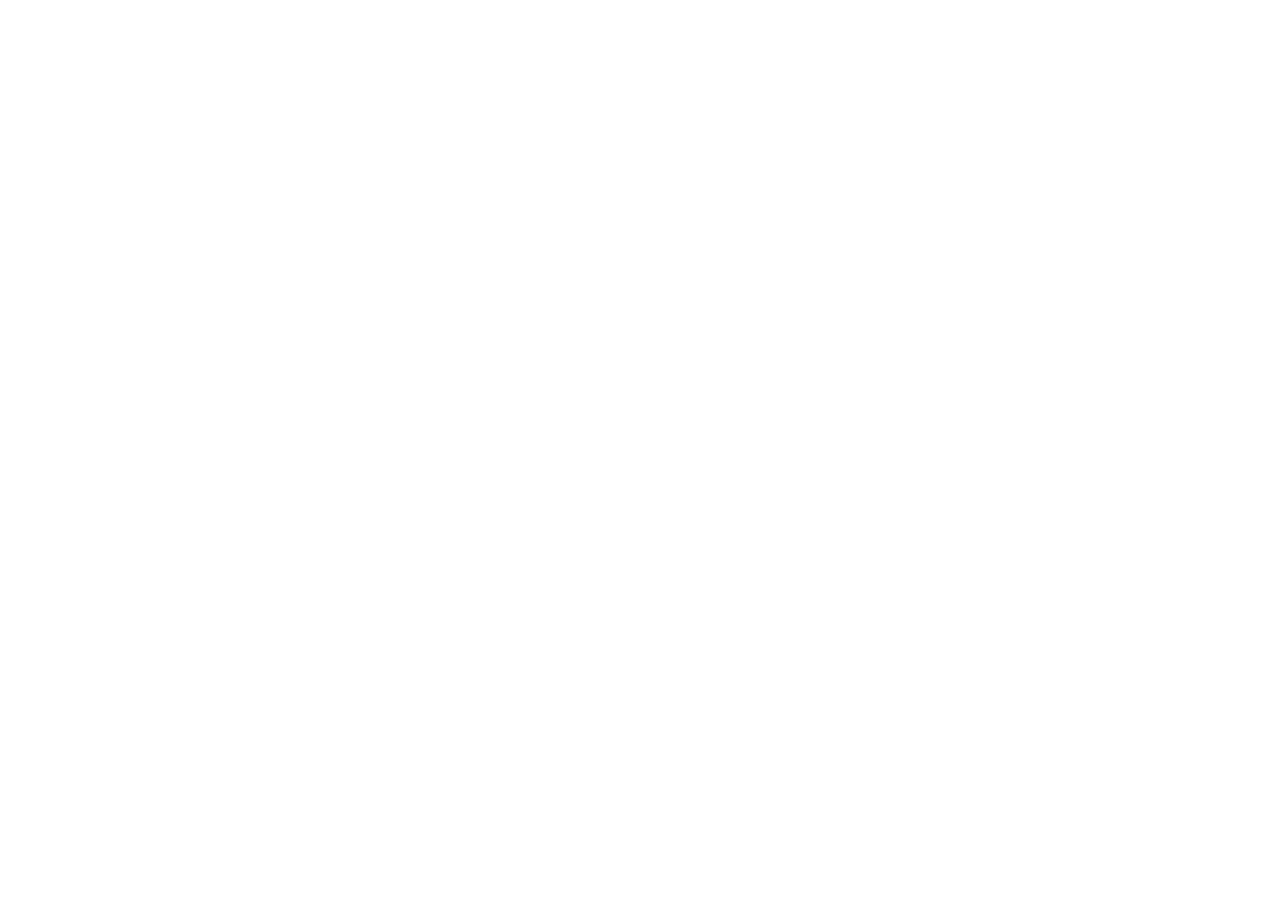
==== 05_create_free_profile.html @ 18e89ef4 "Creating Templates Adding blank files in same structure as wireframe spreadsheet doc." ====
<!DOCTYPE html>
<!--[if IE 8]> 				 <html class="no-js lt-ie9" lang="en" > <![endif]-->
<!--[if gt IE 8]><!--> <html class="no-js" lang="en" > <!--<![endif]-->

<head>
	<meta charset="utf-8">
  <meta name="viewport" content="width=device-width">
  <title>FarEastList | More Exposure to Chinese Investors</title>

  <link rel="stylesheet" href="css/foundation.css">
  
  <script src="js/vendor/custom.modernizr.js"></script>

</head>
<body>






  <script>
  document.write('<script src=' +
  ('__proto__' in {} ? 'js/vendor/zepto' : 'js/vendor/jquery') +
  '.js><\/script>')
  </script>
  
  <script src="js/foundation.min.js"></script>
  <!--
  
  <script src="js/foundation/foundation.js"></script>
  
  <script src="js/foundation/foundation.interchange.js"></script>
  
  <script src="js/foundation/foundation.abide.js"></script>
  
  <script src="js/foundation/foundation.dropdown.js"></script>
  
  <script src="js/foundation/foundation.placeholder.js"></script>
  
  <script src="js/foundation/foundation.forms.js"></script>
  
  <script src="js/foundation/foundation.alerts.js"></script>
  
  <script src="js/foundation/foundation.magellan.js"></script>
  
  <script src="js/foundation/foundation.reveal.js"></script>
  
  <script src="js/foundation/foundation.tooltips.js"></script>
  
  <script src="js/foundation/foundation.clearing.js"></script>
  
  <script src="js/foundation/foundation.cookie.js"></script>
  
  <script src="js/foundation/foundation.joyride.js"></script>
  
  <script src="js/foundation/foundation.orbit.js"></script>
  
  <script src="js/foundation/foundation.section.js"></script>
  
  <script src="js/foundation/foundation.topbar.js"></script>
  
  -->
  
  <script>
    $(document).foundation();
  </script>
</body>
</html>
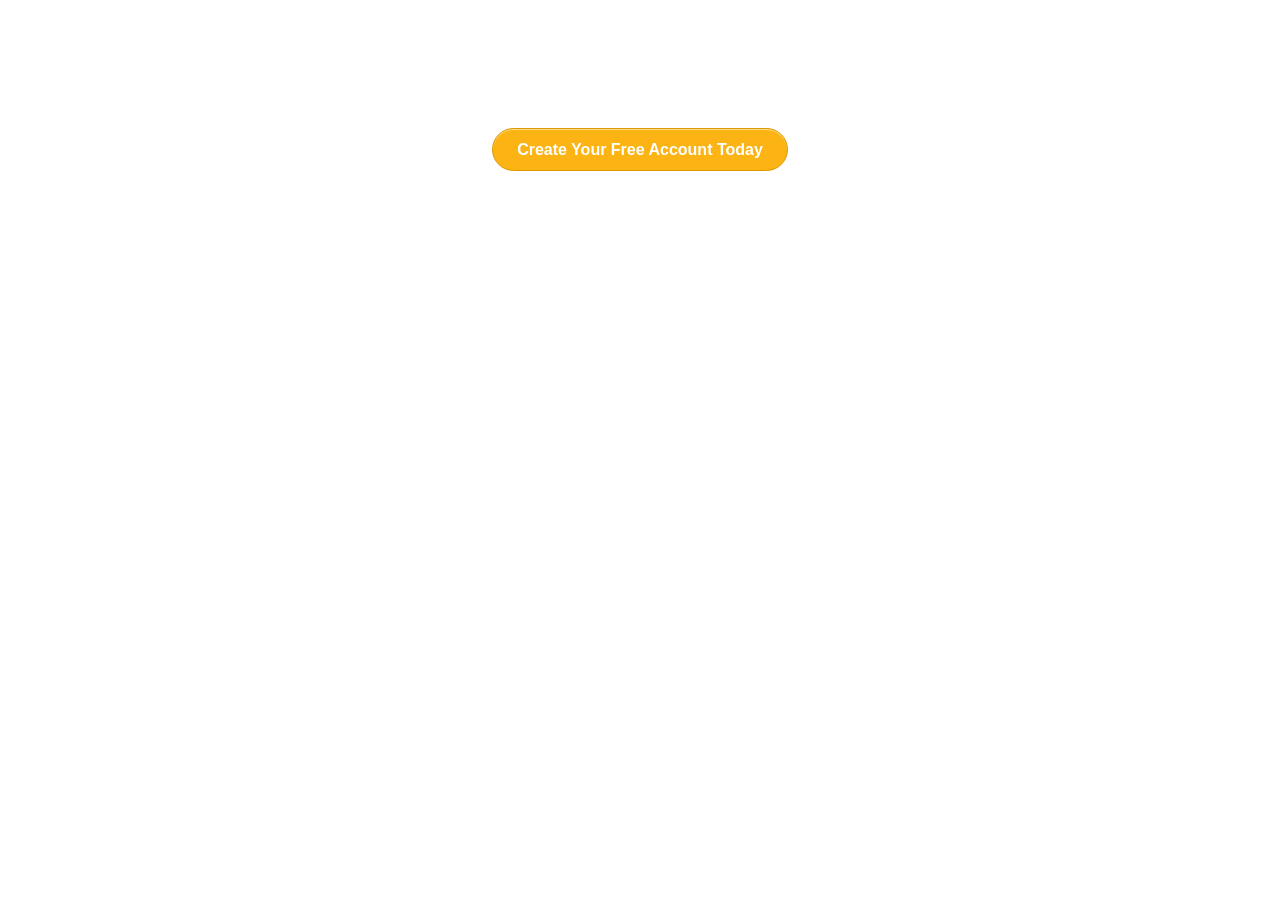
==== commit a9d39d7f: "Adding Layouts Implementing some forms and modal styles." ====
--- a/05_create_free_profile.html
+++ b/05_create_free_profile.html
@@ -15,9 +15,14 @@
 <body>
 
 
-
-
-
+<!-- Trigger Modal Button -->
+	<div class="row">
+		<div class="large-12 columns text-center">
+			<br/><br/><br/><br/><br/><br/><br/><br/>
+			<a href="#" class="button round" data-reveal-id="freeAcct">Create Your Free Account Today</a>
+		</div>
+	</div>
+<!-- End Trigger, see bottom of document for the rest -->
 
   <script>
   document.write('<script src=' +
@@ -65,5 +70,84 @@
   <script>
     $(document).foundation();
   </script>
+
+
+<!-- Create Free Account -->
+	<div id="freeAcct" class="reveal-modal">
+		<div class="row">
+			<div class="large-7 columns">
+				<h4>Create Your Free Account</h4>
+			</div>
+			<div class="large-5 columns text-right">
+				<p>Already have one? <a href="#" class="small button success round">Login</a></p>
+			</div>
+		</div>
+
+		<a class="close-reveal-modal">&#215;</a>
+
+			<div class="row">
+				<div class="large-12 columns">
+					<a href="#" class="small button secondary">Sign in with Facebook</a> <strong>OR</strong>
+				</div>
+			</div>
+
+			<form>
+				<div class="row">
+					<div class="large-12 columns">
+						<label>Name</label>
+						<input type="text" placeholder="">
+					</div>
+				</div>
+
+				<div class="row">
+					<div class="large-12 columns">
+						<label>Email</label>
+						<input type="text" placeholder="">
+					</div>
+				</div>
+
+				<div class="row">
+					<div class="large-6 columns">
+						<label>Password (5-15 characters)</label>
+						<input type="text" placeholder="">
+					</div>
+					<div class="large-6 columns">
+						<label>Confirm Password</label>
+						<input type="text" placeholder="">
+					</div>
+				</div>
+
+				<div class="large-12 columns">
+					<label>I am a...</label>
+					<select>
+						<option disabled="">Home Owner</option>
+						<option>Developer</option>
+						<option>Regional Center</option>
+						<option>Real Estate Broker</option>
+					</select>
+				</div>
+
+				<div class="row">
+					<div class="large-12 columns">
+						<label>Location</label>
+						<input type="text" placeholder="">
+					</div>
+				</div>
+
+				<div class="row">
+					<div class="large-12 columns text-center">
+
+						<a href="#" class=" button round ">Create Profile</a>
+
+						<p>By signing up, you agree to our <a href=#">Terms of Service</a> and <a href="#">Privacy Policy</a>.</p>
+
+					</div>
+				</div>
+
+			</form>
+
+	</div>
+<!-- End Free Account Form -->
+
 </body>
 </html>
